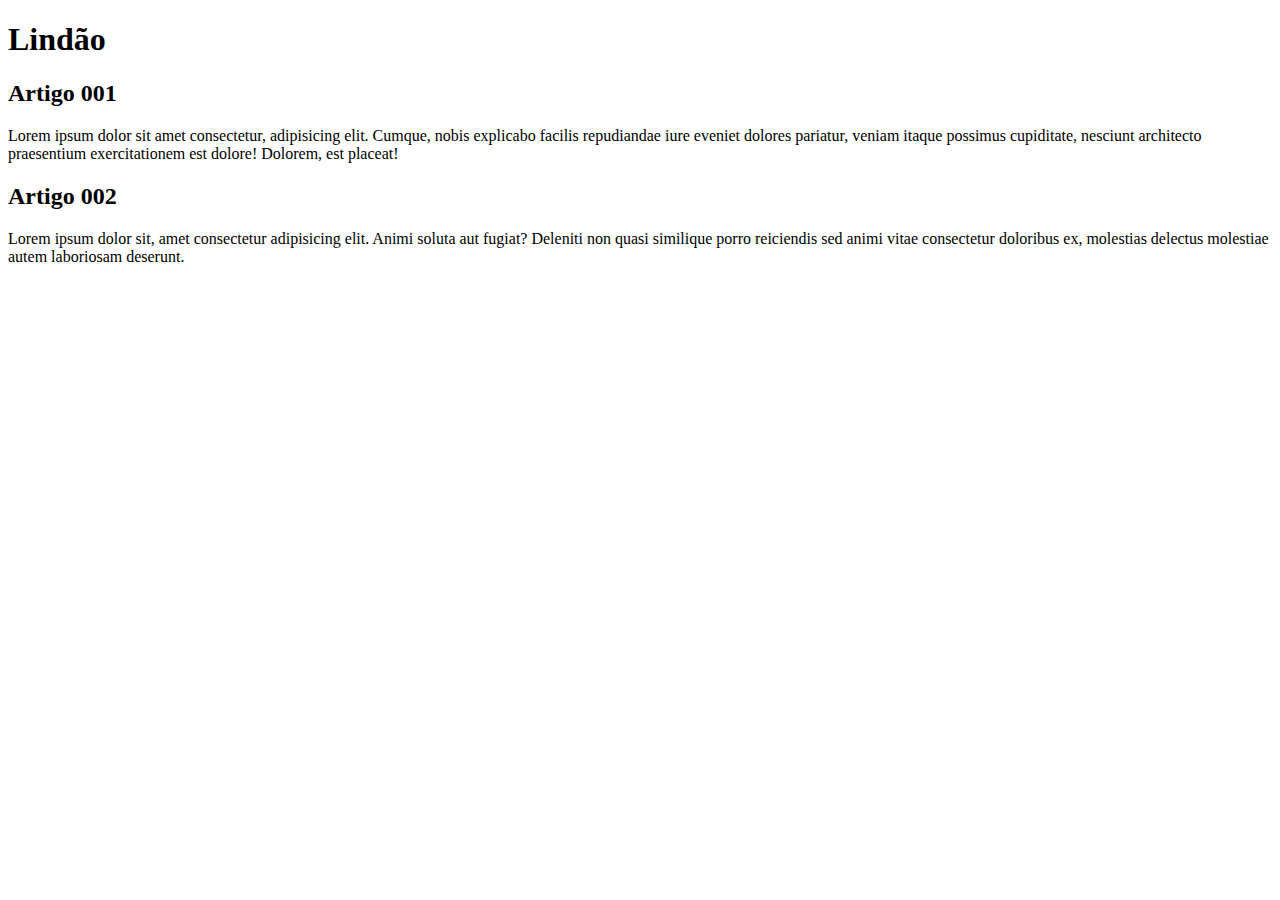
==== ex.html @ 6645b139 "criei um html" ====
<!DOCTYPE html>
<html lang="pt-br">
<head>
    <meta charset="UTF-8">
    <meta name="viewport" content="width=device-width, initial-scale=1.0">
    <title>Lindão</title>
</head>
<body>
    
<main>
    <header><h1>Lindão</h1></header>

    <article>
        <h2>Artigo 001</h2>
    <p>
        Lorem ipsum dolor sit amet consectetur, adipisicing elit. Cumque, nobis explicabo facilis repudiandae iure eveniet dolores pariatur, veniam itaque possimus cupiditate, nesciunt architecto praesentium exercitationem est dolore! Dolorem, est placeat!
    </p>
    </article>

    <article>
        <h2>Artigo 002</h2>
        <p>
            Lorem ipsum dolor sit, amet consectetur adipisicing elit. Animi soluta aut fugiat? Deleniti non quasi similique porro reiciendis sed animi vitae consectetur doloribus ex, molestias delectus molestiae autem laboriosam deserunt.
        </p>
    </article>
</main>

</body>
</html>
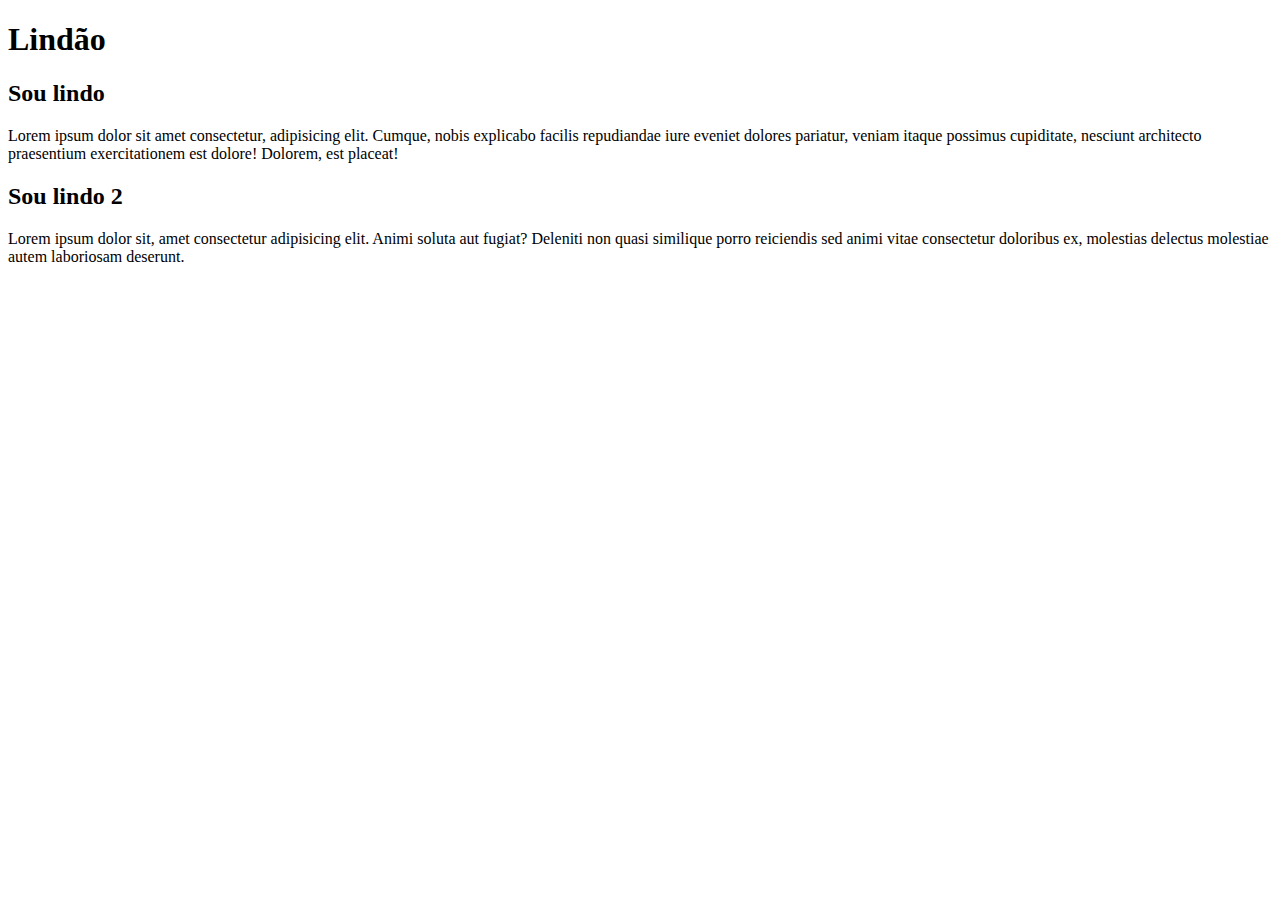
==== commit eef06b19: "comecei a escrever o conteúdo" ====
--- a/ex.html
+++ b/ex.html
@@ -3,7 +3,7 @@
 <head>
     <meta charset="UTF-8">
     <meta name="viewport" content="width=device-width, initial-scale=1.0">
-    <title>Lindão</title>
+    <title>titulo</title>
 </head>
 <body>
     
@@ -11,14 +11,14 @@
     <header><h1>Lindão</h1></header>
 
     <article>
-        <h2>Artigo 001</h2>
+        <h2>Sou lindo</h2>
     <p>
         Lorem ipsum dolor sit amet consectetur, adipisicing elit. Cumque, nobis explicabo facilis repudiandae iure eveniet dolores pariatur, veniam itaque possimus cupiditate, nesciunt architecto praesentium exercitationem est dolore! Dolorem, est placeat!
     </p>
     </article>
 
     <article>
-        <h2>Artigo 002</h2>
+        <h2>Sou lindo 2</h2>
         <p>
             Lorem ipsum dolor sit, amet consectetur adipisicing elit. Animi soluta aut fugiat? Deleniti non quasi similique porro reiciendis sed animi vitae consectetur doloribus ex, molestias delectus molestiae autem laboriosam deserunt.
         </p>
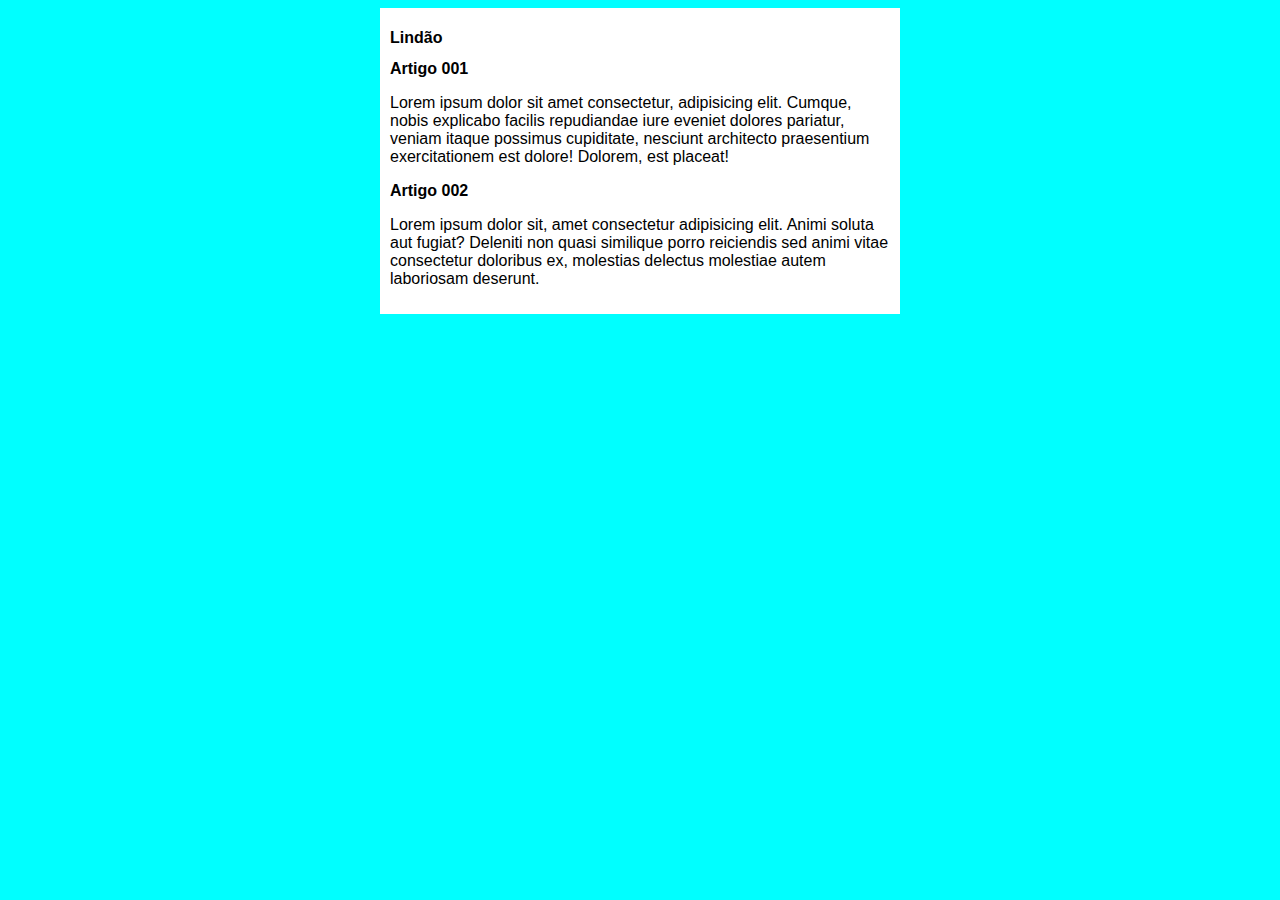
==== commit 1fbf04ea: "comecei o design" ====
--- a/ex.html
+++ b/ex.html
@@ -3,7 +3,8 @@
 <head>
     <meta charset="UTF-8">
     <meta name="viewport" content="width=device-width, initial-scale=1.0">
-    <title>titulo</title>
+    <title>Lindão</title>
+    <link rel="stylesheet" href="estilos/style.css">
 </head>
 <body>
     
@@ -11,14 +12,14 @@
     <header><h1>Lindão</h1></header>
 
     <article>
-        <h2>Sou lindo</h2>
+        <h2>Artigo 001</h2>
     <p>
         Lorem ipsum dolor sit amet consectetur, adipisicing elit. Cumque, nobis explicabo facilis repudiandae iure eveniet dolores pariatur, veniam itaque possimus cupiditate, nesciunt architecto praesentium exercitationem est dolore! Dolorem, est placeat!
     </p>
     </article>
 
     <article>
-        <h2>Sou lindo 2</h2>
+        <h2>Artigo 002</h2>
         <p>
             Lorem ipsum dolor sit, amet consectetur adipisicing elit. Animi soluta aut fugiat? Deleniti non quasi similique porro reiciendis sed animi vitae consectetur doloribus ex, molestias delectus molestiae autem laboriosam deserunt.
         </p>
--- a/estilos/style.css
+++ b/estilos/style.css
@@ -0,0 +1,16 @@
+* {
+    font-family: Arial, Helvetica, sans-serif;
+    font-size: 16px;
+}
+
+body {
+    background-color: aqua;
+}
+
+main {
+    background-color: white;
+    width: 500px;
+    margin: auto;
+    padding: 10px;
+    box-shadow: 3px, 3px, 5px rgb(98, 91, 91);
+}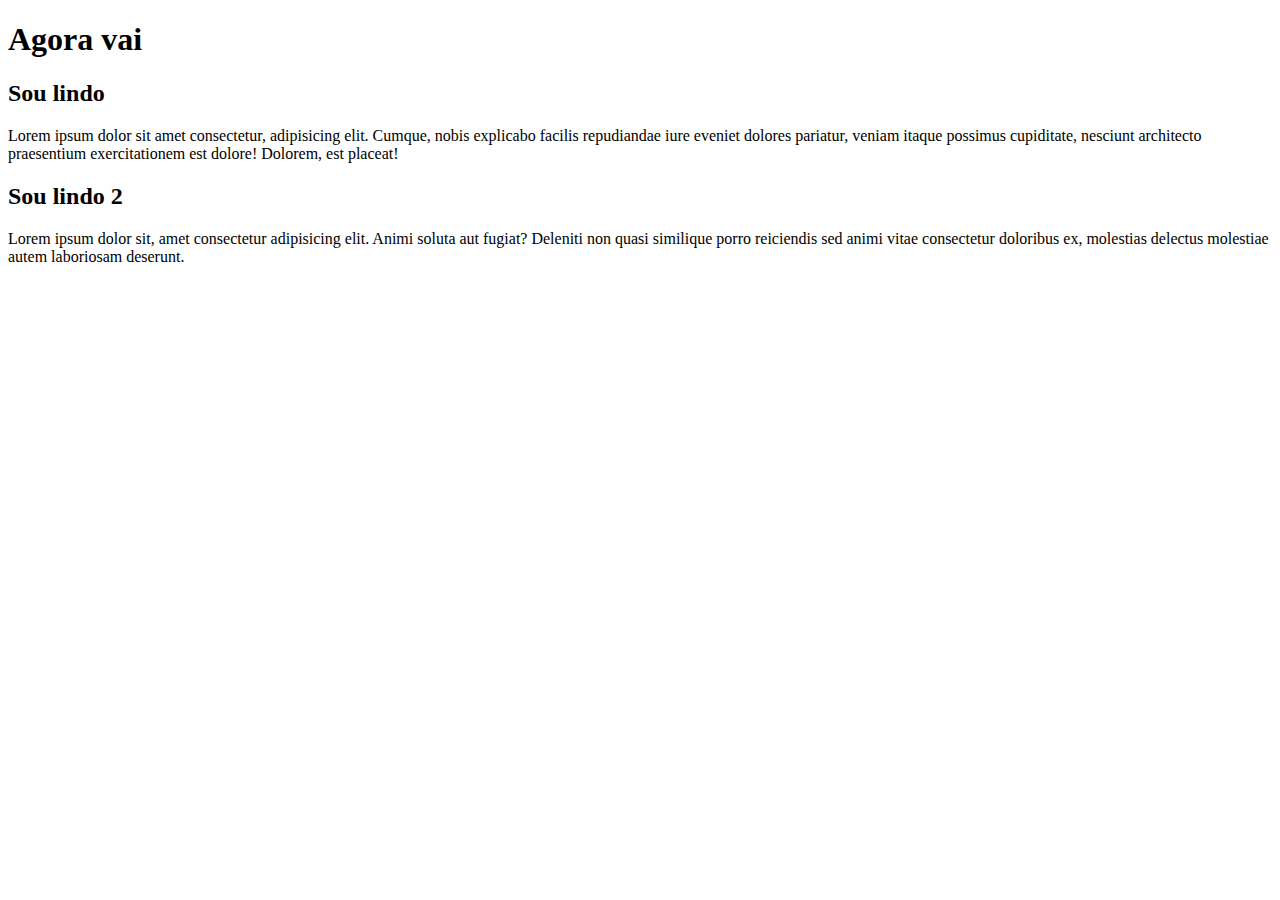
==== commit 86697be2: "Update ex.html" ====
--- a/ex.html
+++ b/ex.html
@@ -3,23 +3,22 @@
 <head>
     <meta charset="UTF-8">
     <meta name="viewport" content="width=device-width, initial-scale=1.0">
-    <title>Lindão</title>
-    <link rel="stylesheet" href="estilos/style.css">
+    <title>titulo</title>
 </head>
 <body>
     
 <main>
-    <header><h1>Lindão</h1></header>
+    <header><h1>Agora vai</h1></header>
 
     <article>
-        <h2>Artigo 001</h2>
+        <h2>Sou lindo</h2>
     <p>
         Lorem ipsum dolor sit amet consectetur, adipisicing elit. Cumque, nobis explicabo facilis repudiandae iure eveniet dolores pariatur, veniam itaque possimus cupiditate, nesciunt architecto praesentium exercitationem est dolore! Dolorem, est placeat!
     </p>
     </article>
 
     <article>
-        <h2>Artigo 002</h2>
+        <h2>Sou lindo 2</h2>
         <p>
             Lorem ipsum dolor sit, amet consectetur adipisicing elit. Animi soluta aut fugiat? Deleniti non quasi similique porro reiciendis sed animi vitae consectetur doloribus ex, molestias delectus molestiae autem laboriosam deserunt.
         </p>
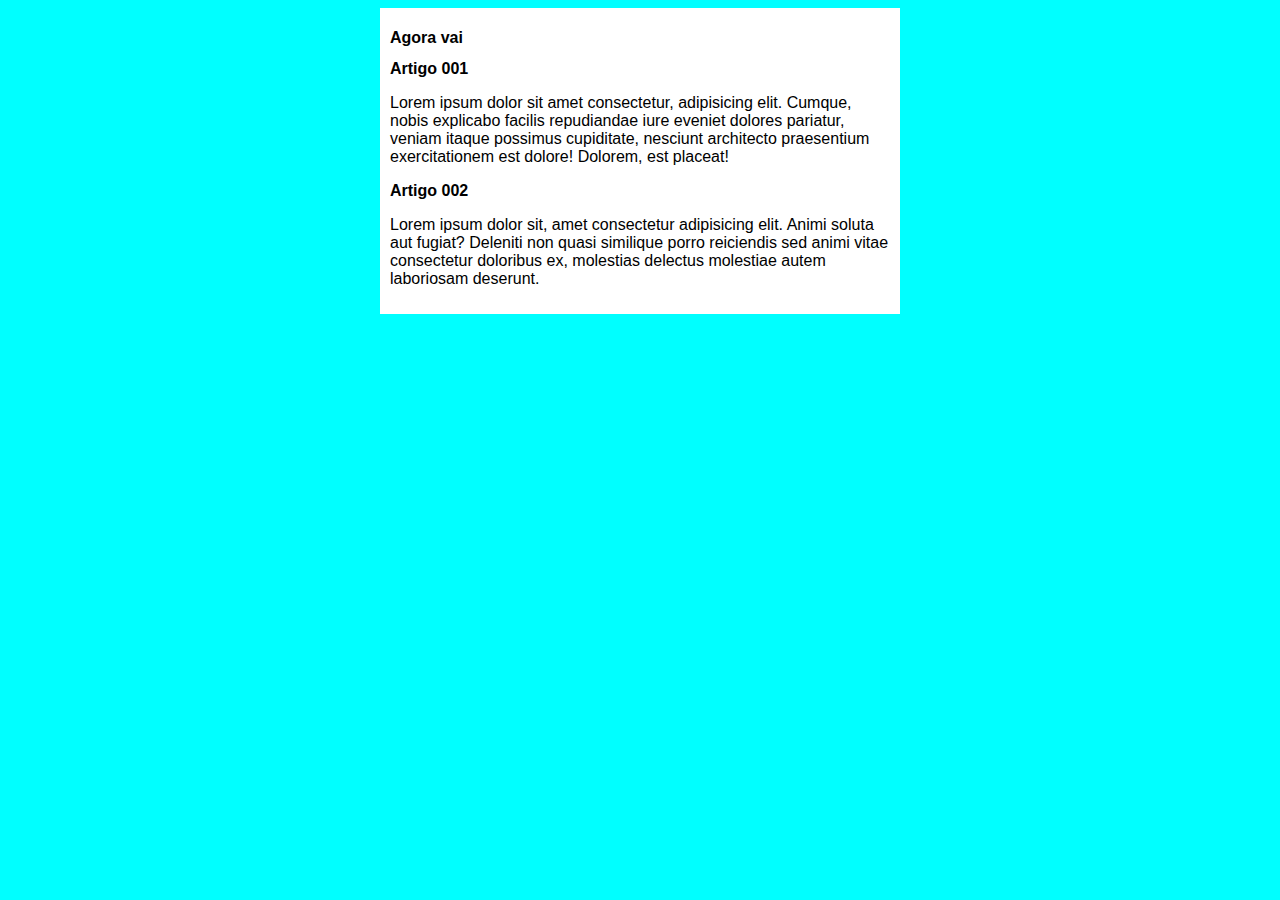
==== commit 99a36efa: "Update ex.html" ====
--- a/ex.html
+++ b/ex.html
@@ -3,7 +3,8 @@
 <head>
     <meta charset="UTF-8">
     <meta name="viewport" content="width=device-width, initial-scale=1.0">
-    <title>titulo</title>
+    <title>Lindão</title>
+    <link rel="stylesheet" href="estilos/style.css">
 </head>
 <body>
     
@@ -11,14 +12,14 @@
     <header><h1>Agora vai</h1></header>
 
     <article>
-        <h2>Sou lindo</h2>
+        <h2>Artigo 001</h2>
     <p>
         Lorem ipsum dolor sit amet consectetur, adipisicing elit. Cumque, nobis explicabo facilis repudiandae iure eveniet dolores pariatur, veniam itaque possimus cupiditate, nesciunt architecto praesentium exercitationem est dolore! Dolorem, est placeat!
     </p>
     </article>
 
     <article>
-        <h2>Sou lindo 2</h2>
+        <h2>Artigo 002</h2>
         <p>
             Lorem ipsum dolor sit, amet consectetur adipisicing elit. Animi soluta aut fugiat? Deleniti non quasi similique porro reiciendis sed animi vitae consectetur doloribus ex, molestias delectus molestiae autem laboriosam deserunt.
         </p>
--- a/estilos/style.css
+++ b/estilos/style.css
@@ -0,0 +1,16 @@
+* {
+    font-family: Arial, Helvetica, sans-serif;
+    font-size: 16px;
+}
+
+body {
+    background-color: aqua;
+}
+
+main {
+    background-color: white;
+    width: 500px;
+    margin: auto;
+    padding: 10px;
+    box-shadow: 3px, 3px, 5px rgb(98, 91, 91);
+}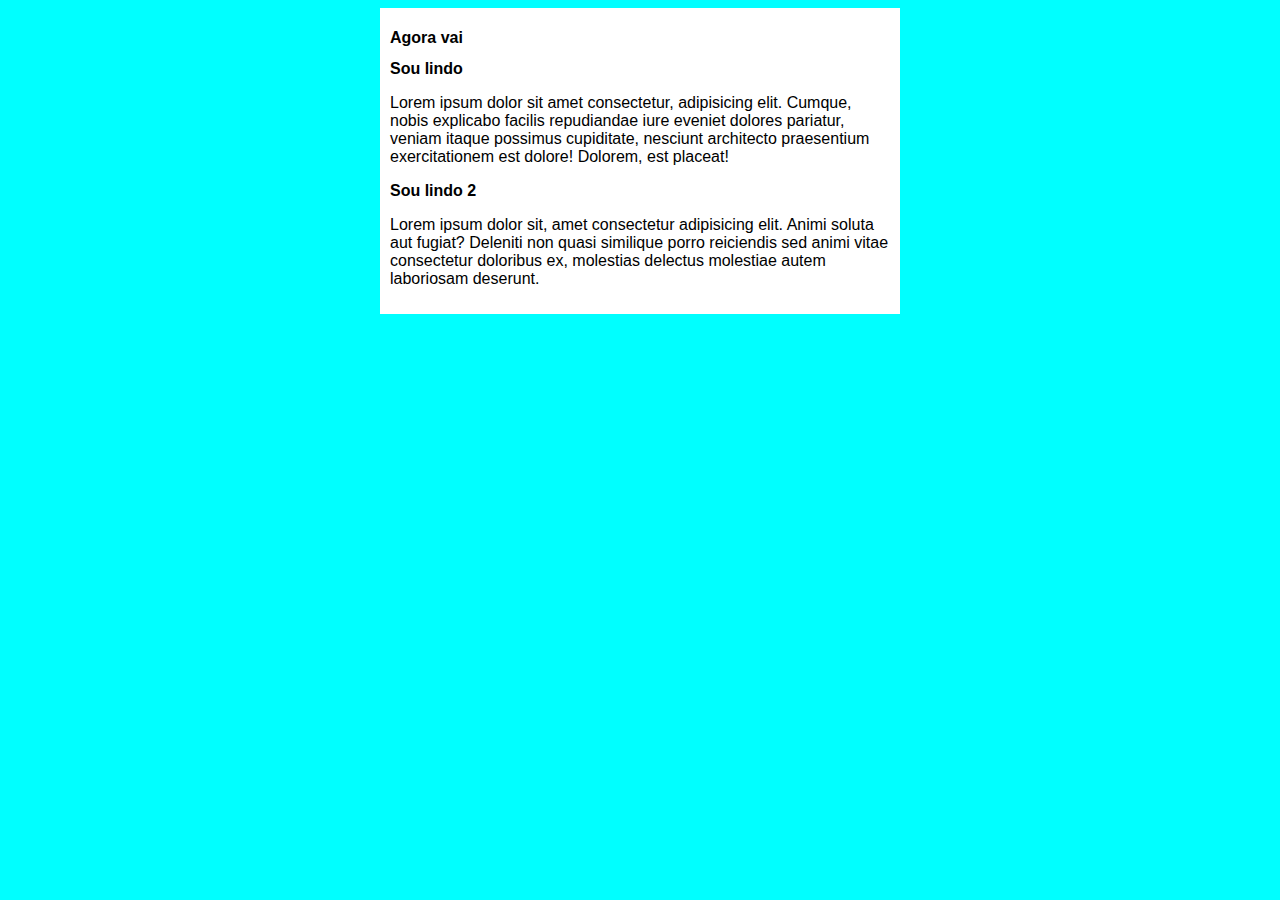
==== commit 84bae7a8: "Merge branch 'Design'" ====
--- a/ex.html
+++ b/ex.html
@@ -12,14 +12,14 @@
     <header><h1>Agora vai</h1></header>
 
     <article>
-        <h2>Artigo 001</h2>
+        <h2>Sou lindo</h2>
     <p>
         Lorem ipsum dolor sit amet consectetur, adipisicing elit. Cumque, nobis explicabo facilis repudiandae iure eveniet dolores pariatur, veniam itaque possimus cupiditate, nesciunt architecto praesentium exercitationem est dolore! Dolorem, est placeat!
     </p>
     </article>
 
     <article>
-        <h2>Artigo 002</h2>
+        <h2>Sou lindo 2</h2>
         <p>
             Lorem ipsum dolor sit, amet consectetur adipisicing elit. Animi soluta aut fugiat? Deleniti non quasi similique porro reiciendis sed animi vitae consectetur doloribus ex, molestias delectus molestiae autem laboriosam deserunt.
         </p>
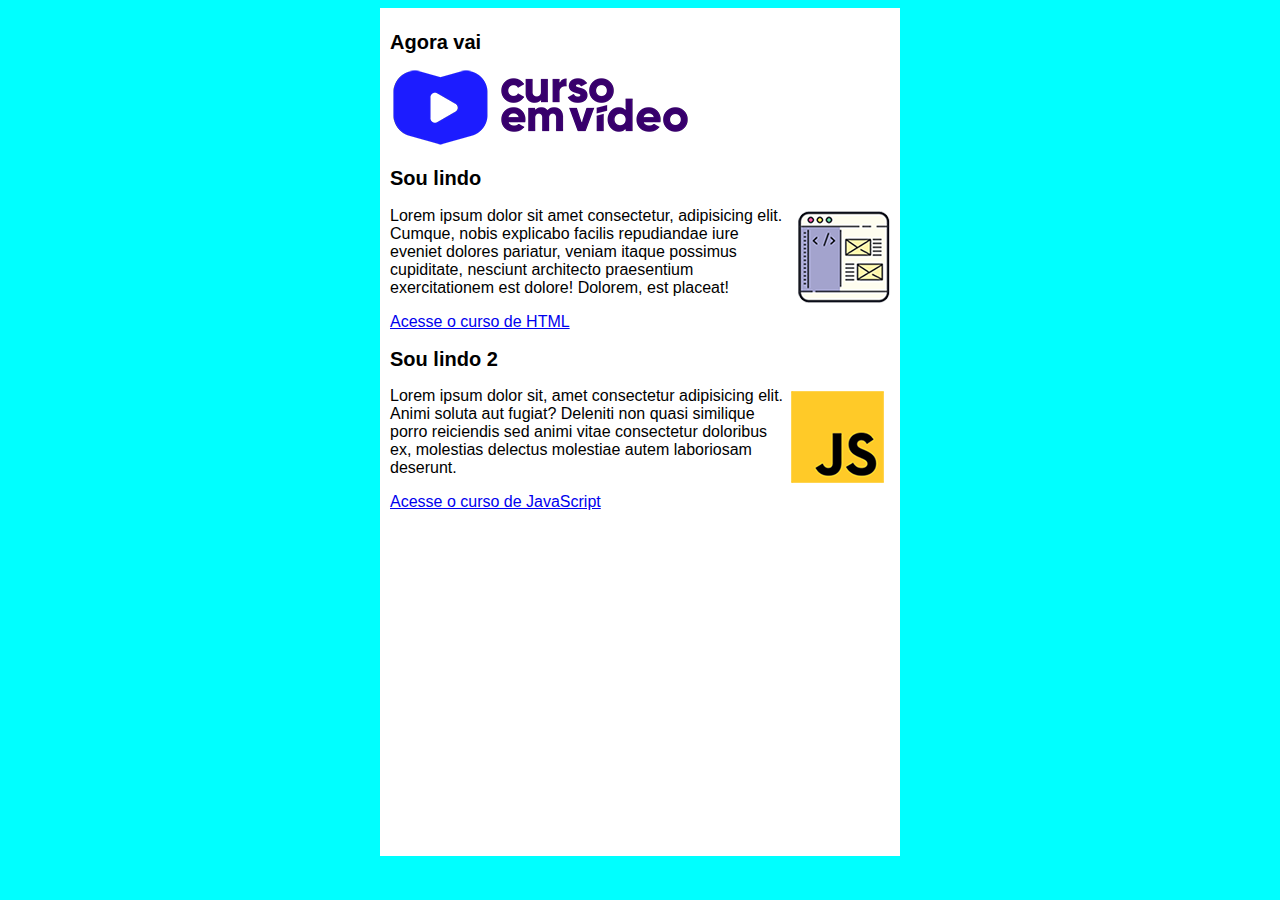
==== commit 088cf0a9: "Criei o site" ====
--- a/ex.html
+++ b/ex.html
@@ -9,21 +9,31 @@
 <body>
     
 <main>
-    <header><h1>Agora vai</h1></header>
+    <header>
+
+        <h1>Agora vai</h1>
+        <img src="Imagens/curso-em-video-cor.png" alt="Curso em Vídeo">
+    </header>
 
     <article>
         <h2>Sou lindo</h2>
+        <img class="lado" src="Imagens/curso-html-css.png" alt="Curso de HTML">                       
     <p>
         Lorem ipsum dolor sit amet consectetur, adipisicing elit. Cumque, nobis explicabo facilis repudiandae iure eveniet dolores pariatur, veniam itaque possimus cupiditate, nesciunt architecto praesentium exercitationem est dolore! Dolorem, est placeat!
     </p>
+    <p><a href="Netflix.html">Acesse o curso de HTML</a></p>
     </article>
 
     <article>
         <h2>Sou lindo 2</h2>
+        <img class="lado" src="Imagens/curso-javascript.png" alt="Curso de JavaScript">
         <p>
             Lorem ipsum dolor sit, amet consectetur adipisicing elit. Animi soluta aut fugiat? Deleniti non quasi similique porro reiciendis sed animi vitae consectetur doloribus ex, molestias delectus molestiae autem laboriosam deserunt.
         </p>
+        <p><a href="Index.html">Acesse o curso de JavaScript</a></p>
     </article>
+
+    <iframe width="500" height="315" src="https://www.youtube.com/embed/2Y0HXnYpn9E?si=xWkRVirRitH0iB_a" title="YouTube video player" frameborder="0" allow="accelerometer; autoplay; clipboard-write; encrypted-media; gyroscope; picture-in-picture; web-share" referrerpolicy="strict-origin-when-cross-origin" allowfullscreen></iframe>
 </main>
 
 </body>
--- a/estilos/style.css
+++ b/estilos/style.css
@@ -13,4 +13,13 @@
     margin: auto;
     padding: 10px;
     box-shadow: 3px, 3px, 5px rgb(98, 91, 91);
+}
+
+img.lado {
+    float: right;
+}
+
+h1, h2 {
+    color: black;
+    font-size: 20px;
 }